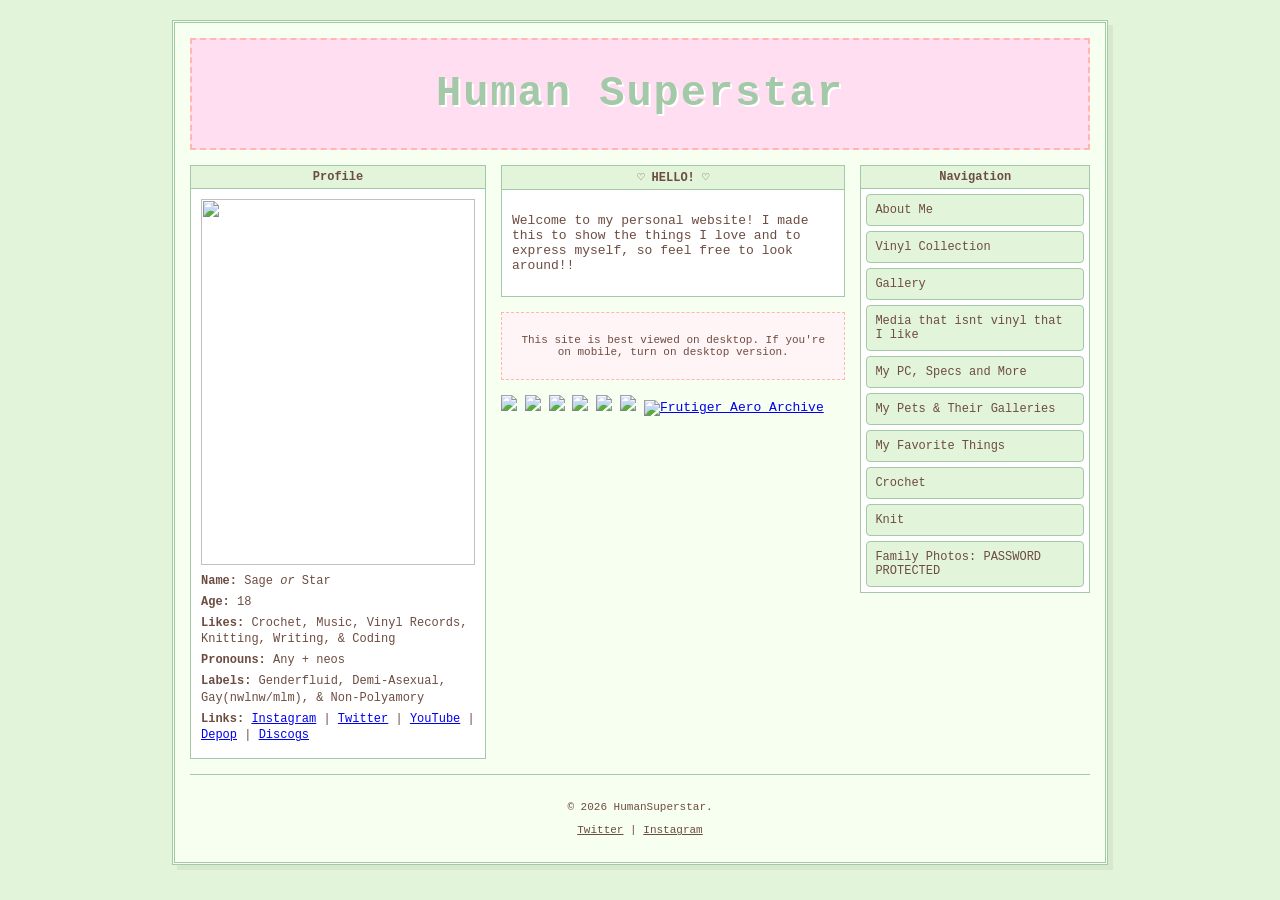
==== index.html @ 35f4f95d "Add files via upload" ====
<!DOCTYPE html>
<html lang="en">
<head>
    <meta charset="UTF-8">
    <meta name="viewport" content="width=device-width, initial-scale=1.0">
    <title>Human Superstar</title>
    <link rel="stylesheet" href="style.css">
    <script src="https://cdn.cookiehub.eu/c2/ce1cbd29.js"></script>
    <script type="text/javascript">
        document.addEventListener("DOMContentLoaded", function(event) {
            var cpm = {};
            window.cookiehub.load(cpm);
        });
    </script>
    <link rel="icon" href="http://i11.photobucket.com/albums/a168/evelynregly/minigifs/miniinstrumento.gif" />
    <meta name="p:domain_verify" content="c0055a00c5463958845a6e5fe0f0bc6d"/>
</head>
    <!-- Google tag (gtag.js) -->
<script async src="https://www.googletagmanager.com/gtag/js?id=G-XH3HXPWXCH"></script>
<script>
  window.dataLayer = window.dataLayer || [];
  function gtag(){dataLayer.push(arguments);}
  gtag('js', new Date());

  gtag('config', 'G-XH3HXPWXCH');
</script>
<body>

    <div id="container">
        
        <header class="main-banner">
            <h1>Human Superstar</h1>
        </header>

        <div class="three-column-layout">
            
            <aside class="column sidebar-left">
                <div class="box-header">Profile</div>
                <div class="box-content">
                    <div class="avatar">
                        <img src="img/IMG_2320(2).jpg" width="274" height="366" />
                    </div>
                    <div class="profile-info">
                        <p><strong>Name:</strong> Sage <em>or</em> Star</p>
                        <p><strong>Age:</strong> 18</p>
                        <p><strong>Likes:</strong> Crochet, Music, Vinyl Records, Knitting, Writing, & Coding</p>
                        <p><strong>Pronouns:</strong> Any + neos</p>
                        <p><strong>Labels:</strong> Genderfluid, Demi-Asexual, Gay(nwlnw/mlm), & Non-Polyamory</p>
                        <p><strong>Links:</strong> <a href="https://instagram.com/Human_Superstar">Instagram</a> | <a href="https://x.com/HumanSuperstar">Twitter</a> | <a href="https://www.youtube.com/@Human_Superstar">YouTube</a> | <a href="https://www.depop.com/human_superstar">Depop</a> | <a href="https://www.discogs.com/user/humansuperstar">Discogs</a></p>
                    </div>
                </div>
            </aside>

            <main class="column content-center">
                <div class="box-header">♡ HELLO! ♡</div>
                <div class="box-content">
                    <p>Welcome to my personal website! I made this to show the things I love and to express myself, so feel free to look around!!</p>
                </div>

                <div class="box-content mobile-notice" style="margin-top: 15px;">
                    <p>This site is best viewed on desktop. If you're on mobile, turn on desktop version.</p>
                </div>
                  <br />
                <a href="https://en.wikipedia.org/wiki/Legality_of_cannabis_by_U.S._jurisdiction"><img src="https://anlucas.neocities.org/hash_now.gif" /></a>
                <img src="https://anlucas.neocities.org/linuxnow.jpg" />
                <a href="https://www.inc.com/tony-manganiello/microsofts-layoffs-arent-the-biggest-story-this-is/91370828"><img src="https://anlucas.neocities.org/hatems.jpg" /></a>
                <img src="https://anlucas.neocities.org/lilrib.gif" />
                <img src="https://anlucas.neocities.org/nukeieani.gif" />
                <img src="https://anlucas.neocities.org/bestview.gif" />
                <a href="https://frutigeraeroarchive.org/"><img src="https://frutigeraeroarchive.org/images/buttons/frutigeraeroarchive_button.png" alt="Frutiger Aero Archive"></a>
            </main>

            <aside class="column sidebar-right">
                <div class="box-header">Navigation</div>
                <div class="box-content nav-links">
                    <a href="about.html">About Me</a>
                    <a href="vinyl.html">Vinyl Collection</a>
                    <a href="gallery.html">Gallery</a>
                    <a href="media.html">Media that isnt vinyl that I like</a>
                    <a href="pc.html">My PC, Specs and More</a>
                    <a href="pets.html">My Pets & Their Galleries</a>
                    <a href="favs.html">My Favorite Things</a>
                    <a href="crochet.html">Crochet</a>
                    <a href="knit.html">Knit</a>
                    <a href="family-photos.php">Family Photos: PASSWORD PROTECTED</a>
                </div>
            </aside>

        </div> 
        <footer>
            <p>© 2026 HumanSuperstar.</p>
            <p><a href="https://x.com/HumanSuperstar">Twitter</a> | <a href="https://instagram.com/Human_Superstar">Instagram</a></p>
        </footer>

    </div>
  </body>
</html>
---- style.css ----
/* General Page Setup */
body {
    background-color: #e2f4d9; /* The pale green background outer color */
    /* If you want a repeating background pattern, uncomment the line below: */
    /* background-image: url('your-star-pattern.gif'); */
    background-repeat: repeat;
    font-family: "Courier New", Courier, monospace; /* Classic retro monospace choice */
    font-size: 13px;
    color: #6d4c41; /* Dark brownish text instead of harsh black */
    margin: 0;
    padding: 20px;
    display: flex;
    justify-content: center;
}

/* The Frame holding the whole site */
#container {
    width: 900px;
    background-color: #f7fff0; /* Brighter inner green/white */
    border: 3px double #a3c9a8;
    padding: 15px;
    box-shadow: 5px 5px 0px rgba(0,0,0,0.05);
}

/* Header Banner Styling */
.main-banner {
    background-color: #ffdef2; /* Light pink background */
    border: 2px dashed #ffb7b2;
    text-align: center;
    padding: 30px;
    margin-bottom: 15px;
}
.main-banner h1 {
    margin: 0;
    font-size: 42px;
    color: #a3c9a8;
    text-shadow: 2px 2px 0px #fff;
    letter-spacing: 2px;
}

/* Classic Box Styling Used Everywhere */
.box-header {
    background-color: #e2f4d9;
    border: 1px solid #a3c9a8;
    border-bottom: none;
    padding: 4px 8px;
    font-weight: bold;
    font-size: 12px;
    text-align: center;
}
.box-content {
    background-color: #ffffff;
    border: 1px solid #a3c9a8;
    padding: 10px;
}

/* The Three Column Layout Structure */
.three-column-layout {
    display: flex;
    gap: 15px;
    margin-bottom: 15px;
}
.column {
    flex: 1; /* Makes them equal width initially */
}
.content-center {
    flex: 1.5; /* Makes the center welcome area slightly wider */
}

/* Left Sidebar Styles */
.avatar-placeholder img {
    width: 100%;
    height: auto;
    border: 1px solid #ddd;
    margin-bottom: 8px;
}
.profile-info p {
    margin: 4px 0;
    font-size: 12px;
    line-height: 1.4;
}

/* Center Content Styles */
.dashed-line {
    border: none;
    border-top: 1px dashed #a3c9a8;
    margin: 15px 0;
}
.visitor-counter {
    text-align: center;
    font-size: 12px;
}
.visitor-counter span {
    background: #ffdef2;
    padding: 2px 6px;
    border: 1px solid #ffb7b2;
    font-weight: bold;
}
.mobile-notice {
    font-size: 11px;
    text-align: center;
    border: 1px dashed #ffb7b2 !important;
    background-color: #fff5f7;
}

/* Right Sidebar Navigation Buttons */
.nav-links {
    display: flex;
    flex-direction: column;
    gap: 5px;
    padding: 5px;
}
.nav-links a {
    display: block;
    background-color: #e2f4d9;
    border: 1px solid #a3c9a8;
    padding: 8px;
    color: #6d4c41;
    text-decoration: none;
    font-size: 12px;
    border-radius: 4px;
}
.nav-links a:hover {
    background-color: #ffdef2;
    border-color: #ffb7b2;
}

/* Stamps Row */
.stamps-row {
    display: flex;
    justify-content: center;
    gap: 10px;
    margin: 20px 0;
}
.stamps-row img {
    border: 1px solid #a3c9a8;
}

/* Bottom Grid Layout */
.bottom-grid {
    display: flex;
    gap: 15px;
    margin-bottom: 15px;
}
.grid-box {
    flex: 1;
}
.img-box img {
    width: 100%;
    height: auto;
    border: 1px solid #a3c9a8;
    display: block;
}

/* Mock Chatbox styling */
.mock-chat {
    height: 100px;
    overflow-y: scroll;
    border: 1px solid #eee;
    padding: 5px;
    font-size: 11px;
    background: #fafafa;
}
.mock-chat p { margin: 3px 0; }

/* Virtual Pet Styling */
.pet-actions button {
    font-family: monospace;
    font-size: 11px;
    background: #fff;
    border: 1px solid #a3c9a8;
    cursor: pointer;
    margin: 2px;
    padding: 2px 5px;
}
.pet-actions button:hover {
    background: #ffdef2;
}

/* Footer Section */
footer {
    border-top: 1px solid #a3c9a8;
    text-align: center;
    padding-top: 15px;
    font-size: 11px;
}
footer a {
    color: #6d4c41;
}

/* --- 404 Page Specific Styles --- */
.error-layout {
    display: flex;
    justify-content: center;
    align-items: center;
    padding: 20px 0;
}

.error-layout h2 {
    font-family: "Courier New", Courier, monospace;
    font-size: 20px;
    letter-spacing: 1px;
}
/* --- Gallery Page Specific Grid Styles --- */
.text-center {
    text-align: center;
}

.photo-grid {
    display: grid;
    grid-template-columns: repeat(3, 1fr); /* Forms exactly 3 clean columns */
    gap: 15px;
    padding: 10px 5px;
}

.grid-item {
    display: flex;
    flex-direction: column;
    align-items: center;
    text-align: center;
}

/* Image containment boxes matching your reference image */
.grid-item .img-wrap {
    background-color: #ffffff;
    border: 1px solid #a3c9a8;
    padding: 6px;
    display: inline-block;
    box-shadow: 2px 2px 0px rgba(0,0,0,0.02);
}

.grid-item img {
    width: 110px;
    height: 110px;
    object-fit: cover; /* Keeps image squares clean without squishing */
    display: block;
}

.grid-item p {
    font-size: 11px;
    line-height: 1.3;
    margin: 6px 0 0 0;
    color: #6d4c41;
}

.heart {
    color: #ffb7b2;
}

/* Status Ticker Accent Text block */
.status-ticker {
    background-color: #ffffff;
    border: 1px dashed #a3c9a8;
    padding: 6px;
}

/* Center Bottom Text Link Navbar CSS */
.flat-navbar {
    background-color: #ffffff;
    border: 1px dashed #a3c9a8;
    text-align: center;
    padding: 10px;
    margin: 15px auto;
    font-size: 12px;
    max-width: 80%;
}

.flat-navbar a {
    color: #6d4c41;
    text-decoration: none;
    padding: 0 4px;
}

.flat-navbar a:hover {
    color: #ffb7b2;
    text-decoration: underline;
}

/* Minor Pet Widget updates for button grids */
.pet-widget {
    background-color: #fff5f7 !important;
    border-color: #ffb7b2 !important;
}

/* --- About & Contact Page Specific Styles --- */
.about-faq li {
    margin-bottom: 8px;
    color: #6d4c41;
}

/* Retro Contact Form Styles */
.retro-form {
    display: flex;
    flex-direction: column;
    gap: 10px;
    margin-top: 10px;
}

.form-group {
    display: flex;
    flex-direction: column;
    gap: 4px;
}

.form-group label {
    font-size: 11px;
    font-weight: bold;
    color: #6d4c41;
}

.retro-form input[type="text"],
.retro-form input[type="email"],
.retro-form textarea {
    font-family: "Courier New", Courier, monospace;
    font-size: 12px;
    padding: 6px;
    border: 1px solid #a3c9a8;
    background-color: #fafafa;
    color: #4a3b32;
    outline: none;
}

.retro-form input:focus,
.retro-form textarea:focus {
    background-color: #ffffff;
    border-color: #ffb7b2; /* Highlights pink when clicked */
}

/* Classic Form Action Button */
.submit-btn {
    font-family: "Courier New", Courier, monospace;
    font-size: 12px;
    font-weight: bold;
    background-color: #e2f4d9;
    border: 1px solid #a3c9a8;
    padding: 8px;
    cursor: pointer;
    color: #6d4c41;
    margin-top: 5px;
    border-radius: 4px;
}

.submit-btn:hover {
    background-color: #ffdef2;
    border-color: #ffb7b2;
}

/* Sidebar Social Link Badges */
.social-badge {
    display: block;
    border: 1px dashed #a3c9a8;
    padding: 6px;
    font-size: 12px;
    color: #6d4c41;
    text-decoration: none;
    background-color: #ffffff;
}

.social-badge:hover {
    background-color: #ffdef2;
    border-style: solid;
    border-color: #ffb7b2;
}

.hits {
  width: auto
  height: 25px
}

/* --- 4-Column Book Shelf Page Styles --- */
.book-shelf-grid {
    display: grid;
    grid-template-columns: repeat(4, 1fr); /* Divides into exactly 4 columns */
    gap: 12px;
    align-items: flex-start;
}

.shelf-column {
    display: flex;
    flex-direction: column;
}

/* Force inner shelf container boxes to scroll or grow naturally */
.shelf-content {
    display: flex;
    flex-direction: column;
    gap: 15px;
    padding: 10px 8px;
    min-height: 400px;
}

/* Custom Header Color Varieties */
.col-hdr-pink { background-color: #ffdef2 !important; border-color: #ffb7b2 !important; }
.col-hdr-green { background-color: #e2f4d9 !important; border-color: #a3c9a8 !important; }
.col-hdr-gray { background-color: #eee; border-color: #ccc !important; }

/* Individual Book Presentation Styling */
.book-entry {
    display: flex;
    flex-direction: column;
    align-items: center;
    text-align: center;
    background: #fff;
    border: 1px dashed #a3c9a8;
    padding: 8px 4px;
}

/* Book Cover Framework Box */
.book-cover {
    background-color: #ffffff;
    border: 1px solid #a3c9a8;
    padding: 4px;
    display: inline-block;
    box-shadow: 2px 2px 0px rgba(0,0,0,0.02);
    margin-bottom: 6px;
}

.book-cover img {
    width: 85px;
    height: 125px;
    object-fit: cover; 
    display: block;
}

.book-details {
    display: flex;
    flex-direction: column;
    gap: 2px;
}

.book-title {
    font-size: 11px;
    font-weight: bold;
    color: #4a3b32;
    line-height: 1.2;
}

.book-author {
    font-size: 10px;
    color: #8c7365;
}

.book-progress, .book-reason, .book-rating-label {
    font-size: 9px;
    margin-top: 3px;
    font-style: italic;
}

.book-progress { color: #b58392; }
.book-reason { color: #888; }

.star-rating {
    font-size: 11px;
    color: #ffb7b2;
    margin-top: 2px;
    letter-spacing: 1px;
}

.dnf-fade {
    opacity: 0.75;
    border-color: #ccc;
}
.dnf-fade .book-cover {
    border-color: #ccc;
}

/* --- Pet Gallery Page Styles --- */
.pet-grid {
    display: grid;
    grid-template-columns: repeat(auto-fit, minmax(220px, 1fr));
    gap: 15px;
    align-items: stretch;
}

.pet-card {
    display: flex;
    flex-direction: column;
}

.pet-card-content {
    display: flex;
    flex-direction: column;
    align-items: center;
    text-align: center;
    height: 100%;
}

/* Clickable Pet Cover Styling */
.pet-image-link {
    display: block;
    text-decoration: none;
    margin-bottom: 10px;
}

.pet-cover {
    position: relative;
    background-color: #ffffff;
    border: 1px solid #a3c9a8;
    padding: 4px;
    display: inline-block;
    box-shadow: 2px 2px 0px rgba(0,0,0,0.03);
    overflow: hidden;
}

.pet-cover img {
    width: 180px;
    height: 180px;
    object-fit: cover;
    display: block;
    transition: transform 0.2s ease;
}

/* Hover overlay prompt on the photo */
.hover-overlay {
    position: absolute;
    bottom: 4px;
    left: 4px;
    right: 4px;
    background: rgba(255, 222, 242, 0.9);
    border: 1px dashed #ffb7b2;
    color: #4a3b32;
    font-size: 10px;
    font-weight: bold;
    padding: 3px 0;
    opacity: 0;
    transition: opacity 0.2s ease;
}

.pet-image-link:hover .hover-overlay {
    opacity: 1;
}

.pet-image-link:hover img {
    transform: scale(1.03);
}

/* Pet Details Text */
.pet-details {
    display: flex;
    flex-direction: column;
    gap: 4px;
    width: 100%;
}

.pet-name-link {
    font-family: 'Courier New', monospace;
    font-size: 13px;
    font-weight: bold;
    color: #4a3b32;
    text-decoration: none;
}

.pet-name-link:hover {
    color: #ffb7b2;
    text-decoration: underline;
}

.pet-subtitle {
    font-size: 10px;
    color: #8c7365;
    font-style: italic;
}

.pet-quick-info {
    list-style-type: none;
    padding: 0;
    margin: 8px 0 0 0;
    font-size: 11px;
    color: #6d4c41;
    text-align: left;
    background: #fafafa;
    border: 1px dashed #a3c9a8;
    padding: 6px 8px;
}

/* Extra Header Variant Color */
.col-hdr-yellow { background-color: #fffdec !important; border-color: #e2d893 !important; }
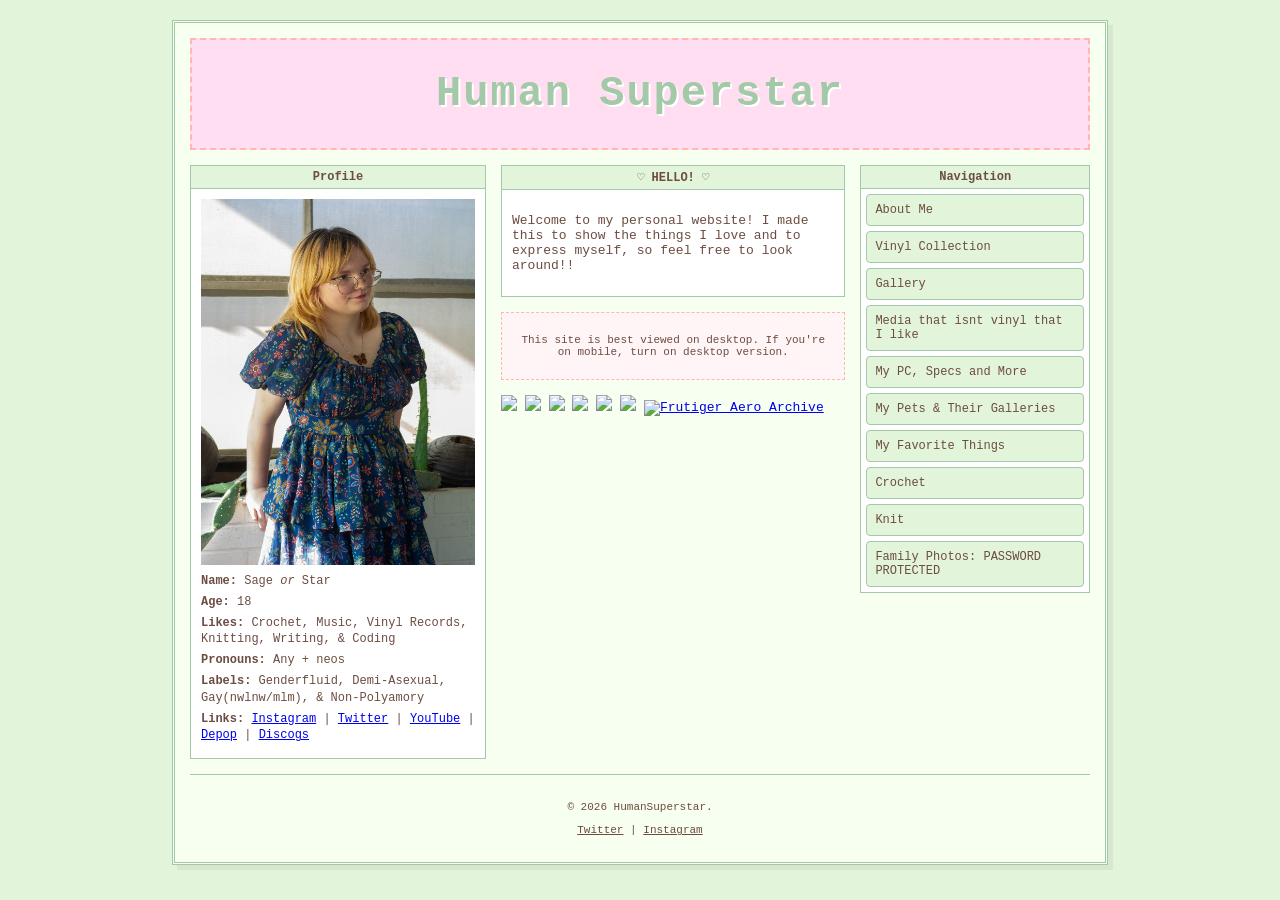
==== commit 6b851f83: "Refactor index.html by removing unnecessary scripts Removed cookiehub and Google tag scripts, and cl" ====
--- a/index.html
+++ b/index.html
@@ -5,25 +5,7 @@
     <meta name="viewport" content="width=device-width, initial-scale=1.0">
     <title>Human Superstar</title>
     <link rel="stylesheet" href="style.css">
-    <script src="https://cdn.cookiehub.eu/c2/ce1cbd29.js"></script>
-    <script type="text/javascript">
-        document.addEventListener("DOMContentLoaded", function(event) {
-            var cpm = {};
-            window.cookiehub.load(cpm);
-        });
-    </script>
-    <link rel="icon" href="http://i11.photobucket.com/albums/a168/evelynregly/minigifs/miniinstrumento.gif" />
-    <meta name="p:domain_verify" content="c0055a00c5463958845a6e5fe0f0bc6d"/>
 </head>
-    <!-- Google tag (gtag.js) -->
-<script async src="https://www.googletagmanager.com/gtag/js?id=G-XH3HXPWXCH"></script>
-<script>
-  window.dataLayer = window.dataLayer || [];
-  function gtag(){dataLayer.push(arguments);}
-  gtag('js', new Date());
-
-  gtag('config', 'G-XH3HXPWXCH');
-</script>
 <body>
 
     <div id="container">
